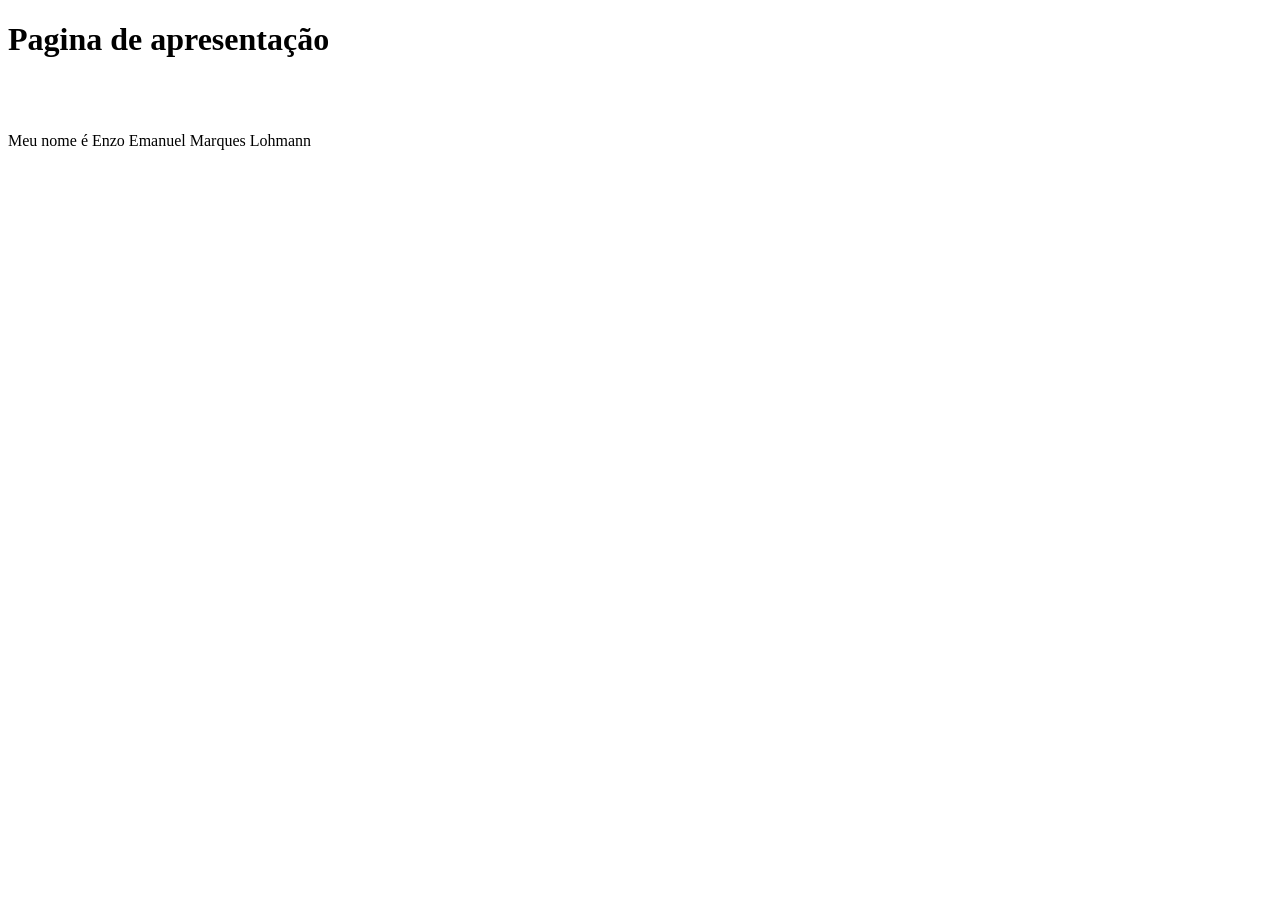
==== index.html @ 36f2b0b2 "!" ====
<!DOCTYPE html>
<html lang="en">
<head>
    <meta charset="UTF-8">
    <meta name="viewport" content="width=device-width, initial-scale=1.0">
    <title>Index.html</title>
</head>
<body>
    <h1>Pagina de apresentação</h1>
    <br>
    <br>
    <p>Meu nome é Enzo Emanuel Marques Lohmann</p>
</body>
</html>
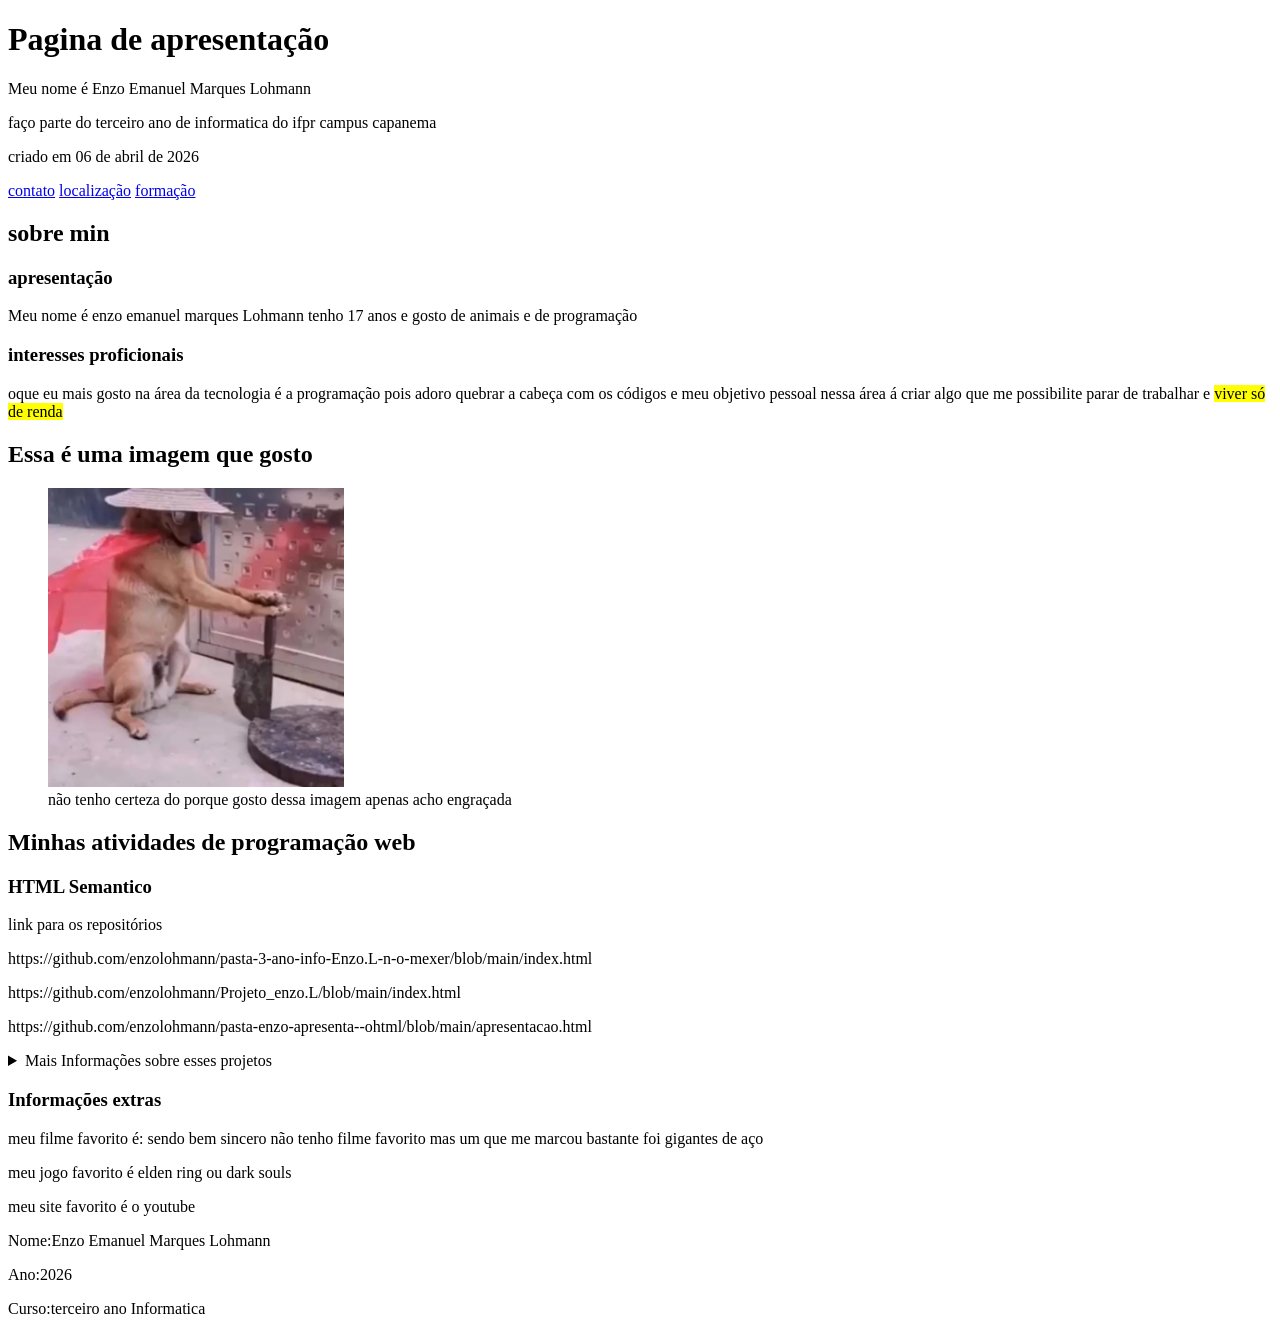
==== commit 607af9a4: "primeiro site completo" ====
--- a/index.html
+++ b/index.html
@@ -6,9 +6,59 @@
     <title>Index.html</title>
 </head>
 <body>
-    <h1>Pagina de apresentação</h1>
-    <br>
-    <br>
-    <p>Meu nome é Enzo Emanuel Marques Lohmann</p>
+    <header>
+        <h1>Pagina de apresentação</h1>
+        <p>Meu nome é Enzo Emanuel Marques Lohmann</p>
+        <p>faço parte do terceiro ano de informatica do ifpr campus capanema</p>
+        <p>criado em <time datetime="2026-04-06">06 de abril de 2026</time></p>
+        <nav>
+            <a href="#">contato</a>
+            <a href="#">localização</a>
+            <a href="#">formação</a>
+        </nav>
+    </header>
 </body>
+<main>
+    <section>
+        <h2>sobre min</h2>
+        <article>
+            <h3>apresentação</h3>
+            <p>Meu nome é enzo emanuel marques Lohmann tenho 17 anos e gosto de animais e de programação</p>
+        </article>
+        <article>
+            <h3>interesses proficionais</h3>
+            <p>oque eu mais gosto na área da tecnologia é a programação pois adoro quebrar a cabeça com os códigos e meu objetivo pessoal nessa área á criar algo que me possibilite parar de trabalhar e <mark>viver só de renda</mark></p>
+        </article>
+        <h2>Essa é uma imagem que gosto</h2>
+        <figure>
+            <img src="imagens/the-samurai-doggo-v0-yvh60tcscsa61.webp" alt="coisas que gosto" width="25%" height="25%">
+            <figcaption>não tenho certeza do porque gosto dessa imagem apenas acho engraçada</figcaption>
+        </figure>
+    </section>
+    <section>
+        <h2>Minhas atividades de programação web</h2>
+        <article>
+            <h3>HTML Semantico</h3>
+            <p>link para os repositórios</p>
+            <p>https://github.com/enzolohmann/pasta-3-ano-info-Enzo.L-n-o-mexer/blob/main/index.html</p>
+            <p>https://github.com/enzolohmann/Projeto_enzo.L/blob/main/index.html</p>
+            <p>https://github.com/enzolohmann/pasta-enzo-apresenta--ohtml/blob/main/apresentacao.html</p>
+            <details>
+                <summary>Mais Informações sobre esses projetos</summary>
+                <p>O primeiro link leva para minha primeira interação com o git e o github o segundo e o terceiro são apresentações sendo o terceiro mais completo</p>
+            </details>
+            <aside>
+                <h3>Informações extras</h3>
+                <p>meu filme favorito é: sendo bem sincero não tenho filme favorito mas um que me marcou bastante foi gigantes de aço</p>
+                <p>meu jogo favorito é elden ring ou dark souls</p>
+                <p>meu site favorito é o youtube</p>
+            </aside>
+        </article>
+        <footer>
+            <p>Nome:Enzo Emanuel Marques Lohmann</p>
+            <p>Ano:2026</p>
+            <p>Curso:terceiro ano Informatica </p>
+        </footer>
+    </section>
+</main>
 </html>
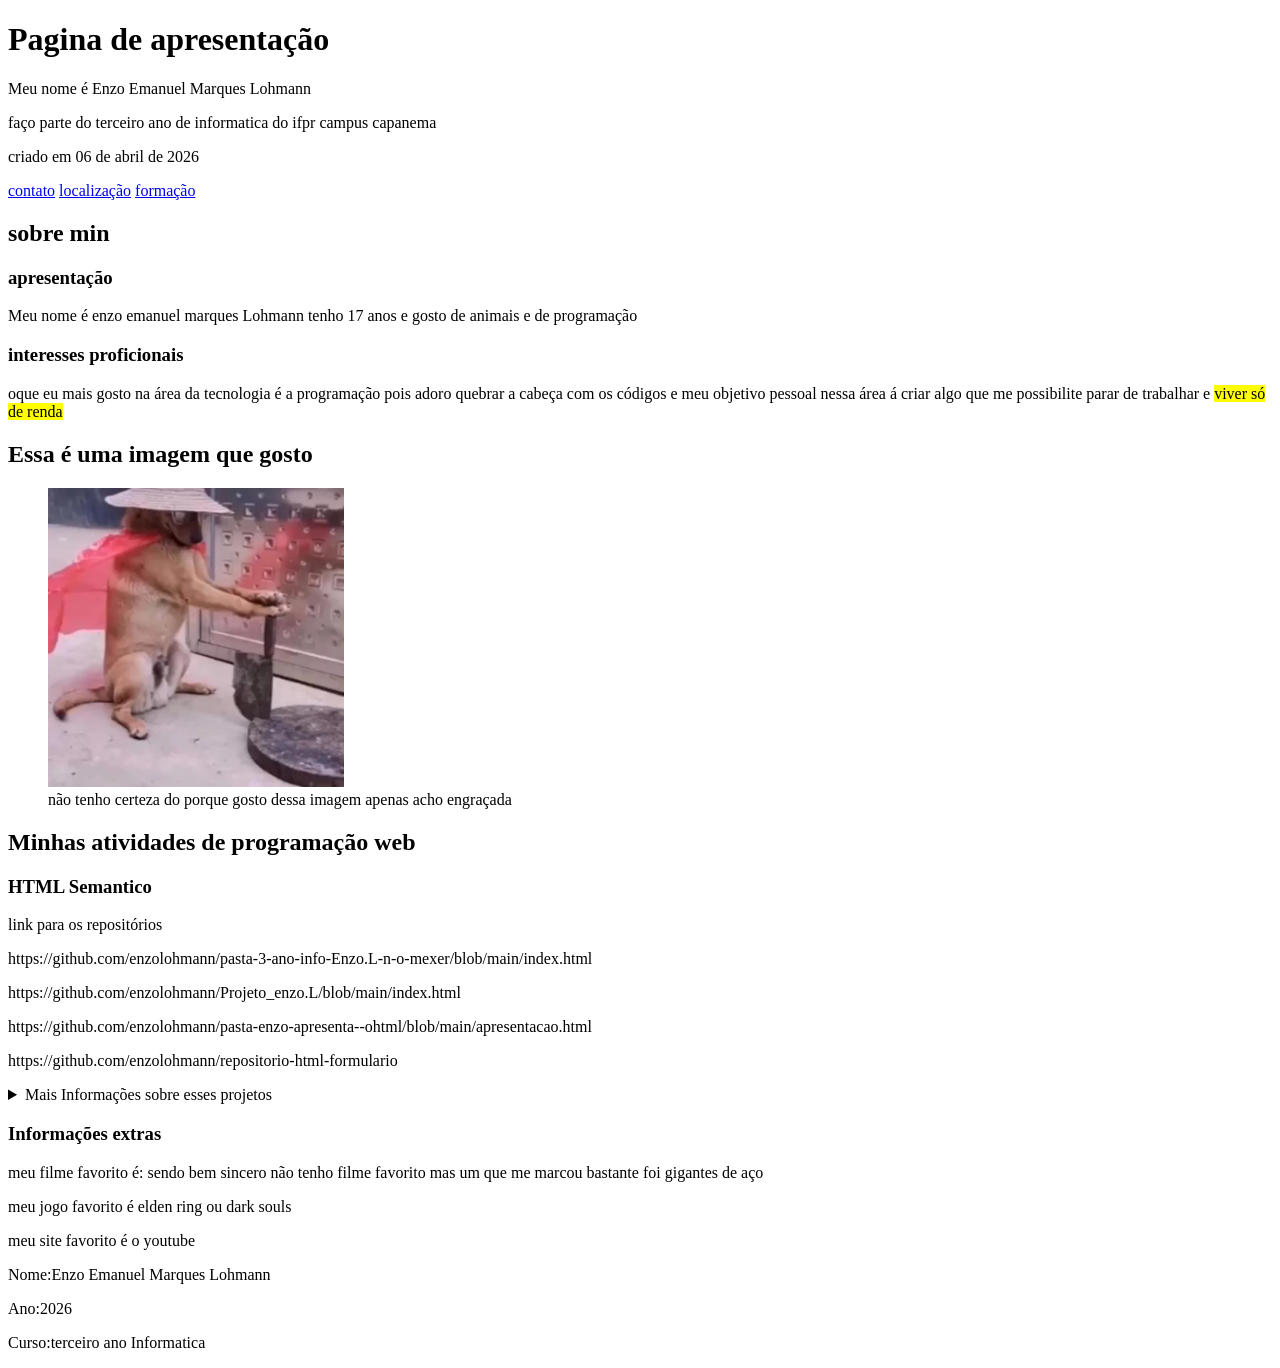
==== commit 35349e95: "adicionando a nova atividade" ====
--- a/index.html
+++ b/index.html
@@ -43,9 +43,10 @@
             <p>https://github.com/enzolohmann/pasta-3-ano-info-Enzo.L-n-o-mexer/blob/main/index.html</p>
             <p>https://github.com/enzolohmann/Projeto_enzo.L/blob/main/index.html</p>
             <p>https://github.com/enzolohmann/pasta-enzo-apresenta--ohtml/blob/main/apresentacao.html</p>
+            <p>https://github.com/enzolohmann/repositorio-html-formulario</p>
             <details>
                 <summary>Mais Informações sobre esses projetos</summary>
-                <p>O primeiro link leva para minha primeira interação com o git e o github o segundo e o terceiro são apresentações sendo o terceiro mais completo</p>
+                <p>O primeiro link leva para minha primeira interação com o git e o github o segundo e o terceiro são apresentações sendo o terceiro mais completo e por ultimo o quarto link leva para alguns formulários que eu crie</p>
             </details>
             <aside>
                 <h3>Informações extras</h3>
@@ -61,4 +62,4 @@
         </footer>
     </section>
 </main>
-</html>+</html>
